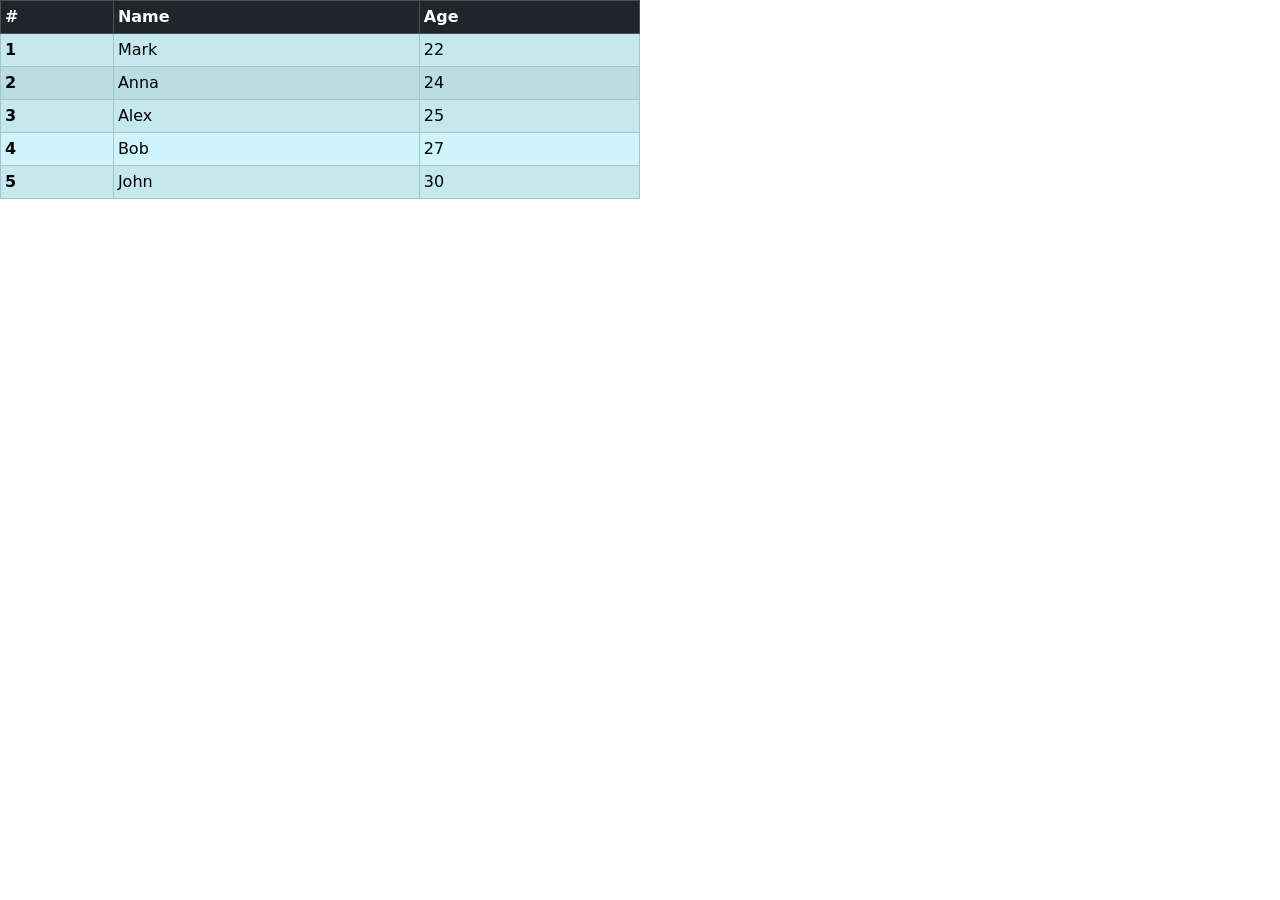
==== table.html @ 5a59d433 "table style" ====
<!DOCTYPE html>
<html lang="en">
<head>
    <meta charset="UTF-8">
    <meta name="viewport" content="width=device-width, initial-scale=1.0">
    <link rel="stylesheet" href="./css/style.css" />
    <link rel="stylesheet" href="./css/bootstrap.min.css"/>
    <title>Table style</title>
</head>
<body>
    <div class="w-50 table-responsive">
        <table class="table table-striped table-bordered table-hover table-sm">
        <thead>
            <tr class="table-dark">
                <th>#</th>
                <th>Name</th>
                <th>Age</th>
            </tr>
        </thead>
        <tbody class="table-info">
            <tr>
                <th>1</th>
                <td>Mark</td>
                <td>22</td>
            </tr>
            <tr class="table-active">
                <th>2</th>
                <td>Anna</td>
                <td>24</td>
            </tr>
            <tr>
                <th>3</th>
                <td>Alex</td>
                <td>25</td>
            </tr>
            <tr>
                <th>4</th>
                <td>Bob</td>
                <td>27</td>
            </tr>
            <tr>
                <th>5</th>
                <td>John</td>
                <td>30</td>
            </tr>
        </tbody>
    </table>
    </div>


    
</body>
</html>
---- css/style.css ----
*,
*::before,
*::after {
    box-sizing: border-box;
}
ul {
    list-style-type: none;
    padding: 0;
    margin: 0;

}

h1,
h2,
h3,
h4,
h5,
h6,
p {
    margin: 0;
}


a {
    text-decoration: none;
}

img {
    display: block;
    max-width: 100%;
    height: auto;
}

button {
    cursor: pointer;
}

.bg-block{
    background-color: rgba(192, 224, 96, 0.732);
    color: rgb(79, 94, 4);
}
.bg-block-2{
    background-color: antiquewhite;
}
.bg-block-3{
    background-color: rgba(122, 122, 56, 0.695);
}

.image{
    width: 350px;
}
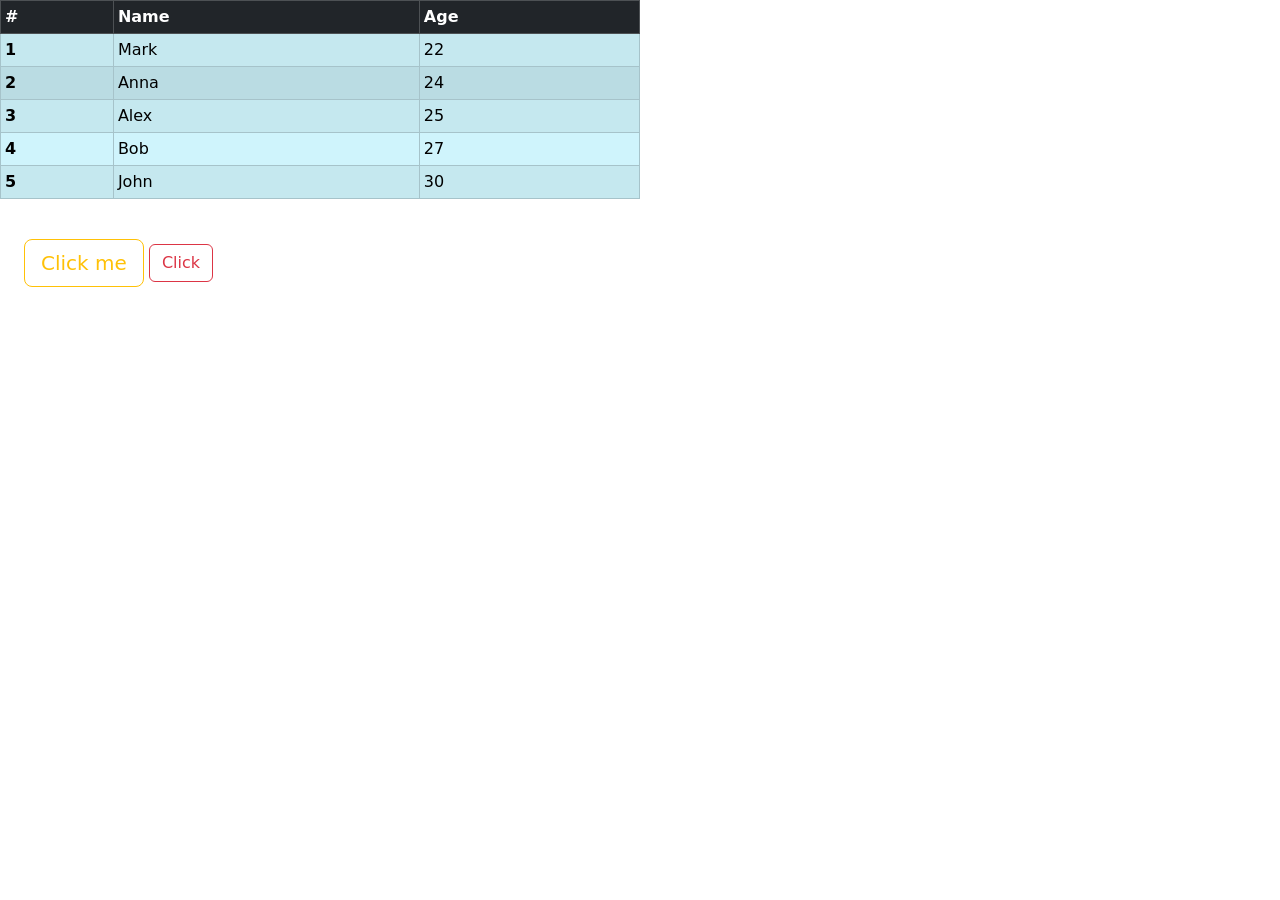
==== commit 663e719a: "form style" ====
--- a/table.html
+++ b/table.html
@@ -47,7 +47,10 @@
     </table>
     </div>
 
+    <div class="p-2 m-3">
+        <button class="btn btn-lg btn-outline-warning">Click me</button>
+        <input type="button" class="btn btn-outline-danger" value="Click">
+    </div>
 
-    
 </body>
 </html>
--- a/css/style.css
+++ b/css/style.css
@@ -48,4 +48,7 @@
 
 .image{
     width: 350px;
+}
+.main-form{
+    width: 75%;
 }
